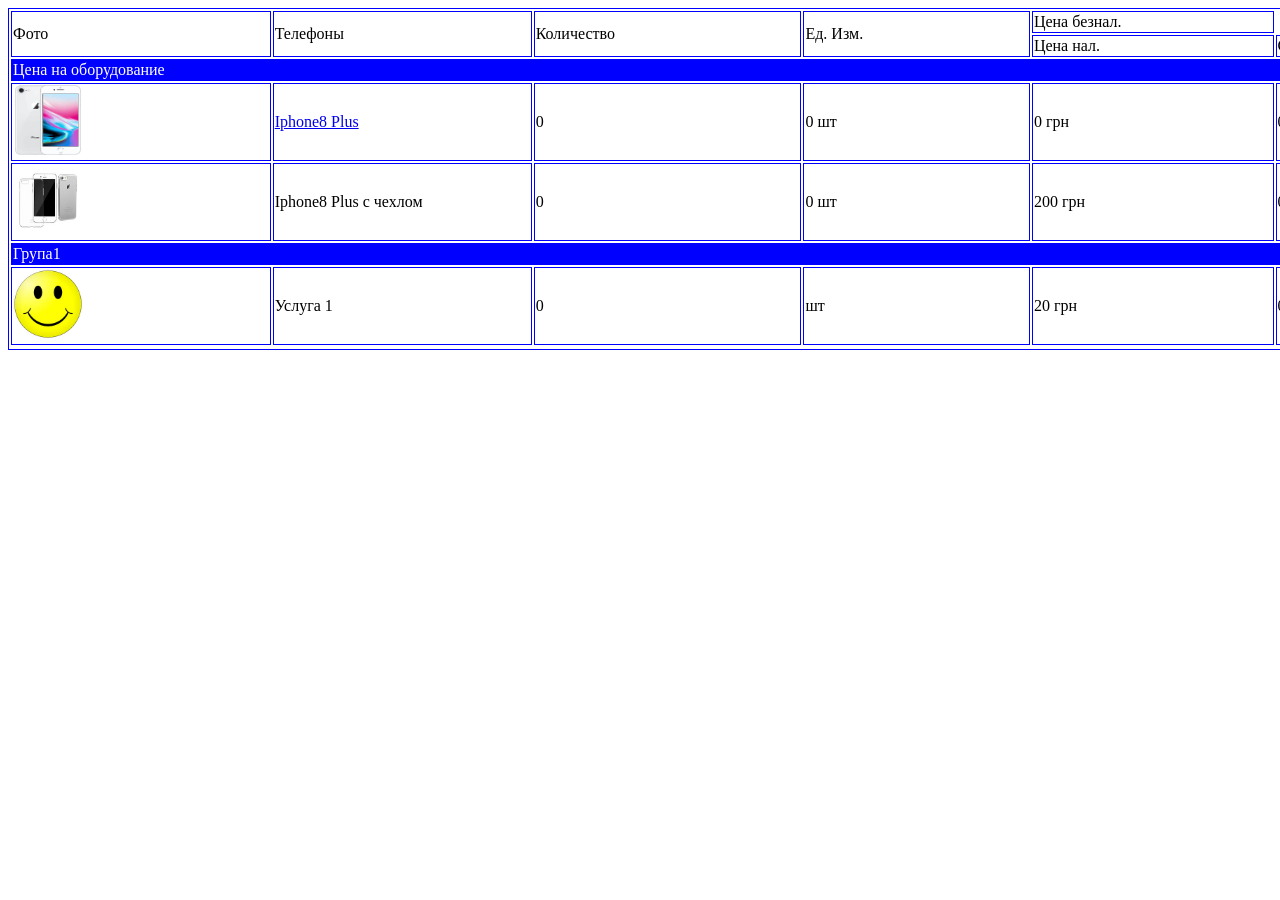
==== Iphone 8-Work/index.html @ d0002b06 "Made the nameplate s description of the product" ====
<!DOCTYPE html>
<html>
<html lang = "ru">
<head>
    <meta charset="UTF-8"/>
    <link rel="stylesheet" href="style.css"
</head>
<body>
  <table>

    <tbody>
        <tr>
            <td rowspan="2">Фото</td>
            <td rowspan="2">Телефоны</td>
            <td rowspan="2">Количество</td>
            <td rowspan="2">Ед. Изм.</td>
            <td>Цена безнал.</td>
        </tr>
        <tr>
            <td>Цена нал.</td>
            <td>Сума</td>


        </tr>

        <tr>

            <td class="hi"  colspan="6">Цена на оборудование</td>
        </tr>

          <tr>
             <td>  <img src="img/iphone8.png" alt="iphone8 Icon"style="width:70px;height:70px;" > </td>
 <td><a href="file:///C:/Users/Vadik/Desktop/Iphone%208-Work/Link%20on%20site/index.html" target="_blank">Iphone8 Plus</a></td>
<td> 0</td>
<td>0 шт</td>
<td>0 грн</td>
<td>0 грн</td>

</tr>
<tr>
  <td><img src="img/iphone8+couverture.jfif" alt="iphone8+couverture Icon"style="width:70px;height:70px;" ></td>
<td>Iphone8 Plus с чехлом</td>
<td> 0</td>
<td>0 шт</td>
<td>200 грн</td>
<td>0 грн</td>
</tr>
<tr>

    <td class="hi"  colspan="6">Група1</td>
</tr>
<tr>
  <td><img src="img/xn8.jfif" alt="xn7 Icon"style="width:70px;height:70px;" ></td>
  <td> Услуга 1</td>
  <td> 0 </td>
  <td>  шт</td>
  <td> 20 грн</td>
  <td> 0.00 грн</td>

</tr>
<tr>

</tr>










    </tbody>
</table>


</body>
</html>
---- Iphone 8-Work/style.css ----
table,th, td{
  border: 1px solid blue;
  width: 1500px;
}
.hi {
  background: blue;
  color: white;
}
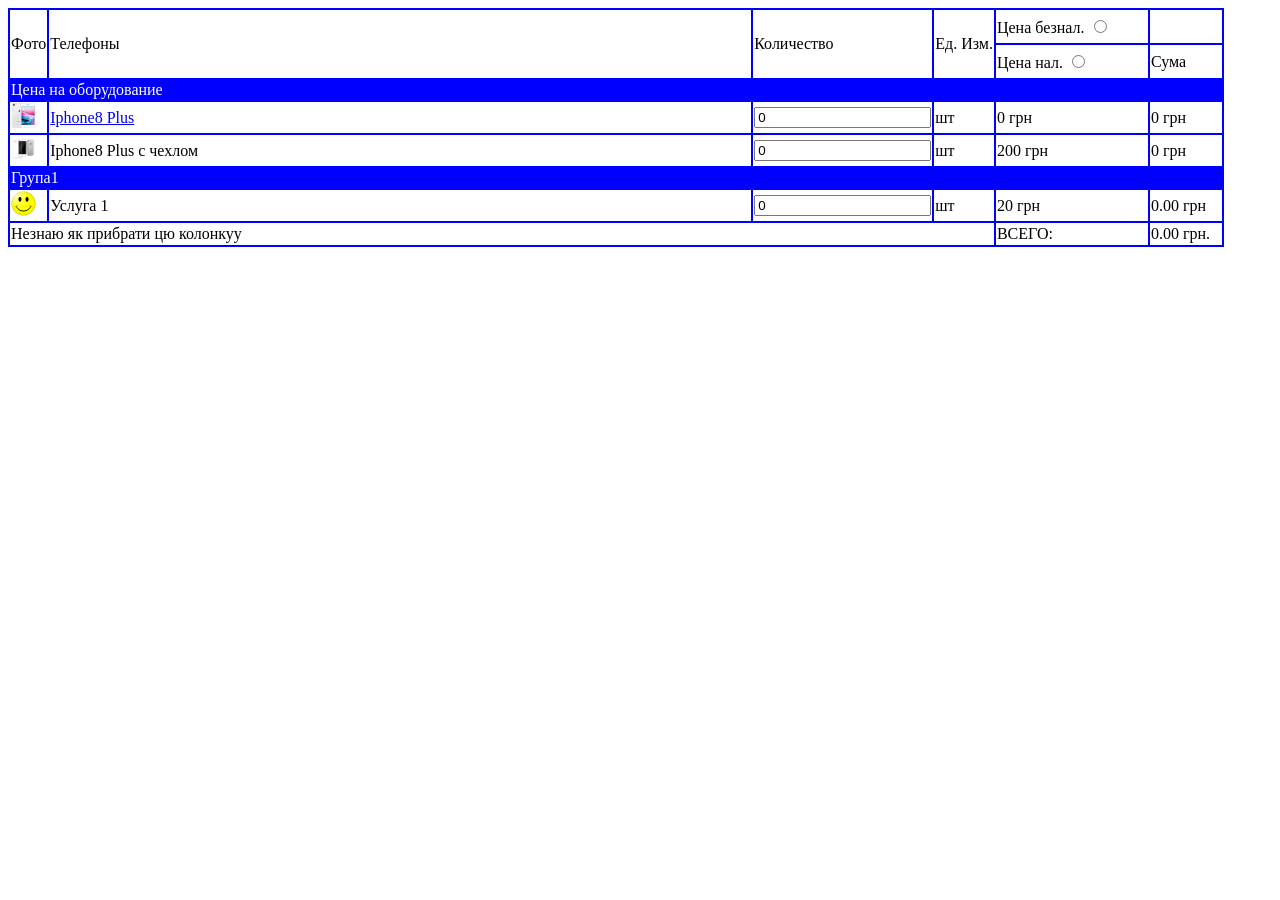
==== commit bff290f3: "Made one border in the table, fixed the broken link, and other small details" ====
--- a/Iphone 8-Work/index.html
+++ b/Iphone 8-Work/index.html
@@ -9,19 +9,21 @@
   <table>
 
     <tbody>
-        <tr>
-            <td rowspan="2">Фото</td>
-            <td rowspan="2">Телефоны</td>
+        <tr >
+            <td class="cell" rowspan="2" >Фото</td>
+            <td class="phone" rowspan="2">Телефоны</td>
             <td rowspan="2">Количество</td>
             <td rowspan="2">Ед. Изм.</td>
-            <td>Цена безнал.</td>
+
+            <td class="prise">Цена безнал. <input  type="radio" name="drink" >
+</td>
         </tr>
         <tr>
-            <td>Цена нал.</td>
-            <td>Сума</td>
+            <td>Цена нал. <input type="radio" name="drink"></td>
 
 
-        </tr>
+            <td class="syma">Сума</td>
+       </tr>
 
         <tr>
 
@@ -29,19 +31,19 @@
         </tr>
 
           <tr>
-             <td>  <img src="img/iphone8.png" alt="iphone8 Icon"style="width:70px;height:70px;" > </td>
- <td><a href="file:///C:/Users/Vadik/Desktop/Iphone%208-Work/Link%20on%20site/index.html" target="_blank">Iphone8 Plus</a></td>
-<td> 0</td>
-<td>0 шт</td>
+             <td>  <img src="img/iphone8.png" alt="iphone8 Icon"style="width:25px;height:25px;" > </td>
+ <td><a href="file:/Projects/HTML-Work/Iphone%208-Work/Link%20on%20site/index.html" target="_blank">Iphone8 Plus</a></td>
+<td> <input type="text" value="0"></td>
+<td> шт</td>
 <td>0 грн</td>
 <td>0 грн</td>
 
 </tr>
 <tr>
-  <td><img src="img/iphone8+couverture.jfif" alt="iphone8+couverture Icon"style="width:70px;height:70px;" ></td>
+  <td><img src="img/iphone8+couverture.jfif" alt="iphone8+couverture Icon"style="width:25px;height:25px;" ></td>
 <td>Iphone8 Plus с чехлом</td>
-<td> 0</td>
-<td>0 шт</td>
+<td><input type="text" value="0"> </td>
+<td> шт</td>
 <td>200 грн</td>
 <td>0 грн</td>
 </tr>
@@ -50,15 +52,19 @@
     <td class="hi"  colspan="6">Група1</td>
 </tr>
 <tr>
-  <td><img src="img/xn8.jfif" alt="xn7 Icon"style="width:70px;height:70px;" ></td>
+  <td><img src="img/xn8.jfif" alt="xn7 Icon"style="width:25px;height:25px;" ></td>
   <td> Услуга 1</td>
-  <td> 0 </td>
+  <td> <input type="text" value="0"> </td>
   <td>  шт</td>
   <td> 20 грн</td>
   <td> 0.00 грн</td>
 
 </tr>
 <tr>
+  <td colspan="4">Незнаю як прибрати цю колонкуу</td>
+  <td class="total">ВСЕГО:</td>
+  <td>0.00 грн.</td>
+
 
 </tr>
 
--- a/Iphone 8-Work/style.css
+++ b/Iphone 8-Work/style.css
@@ -1,8 +1,30 @@
 table,th, td{
-  border: 1px solid blue;
-  width: 1500px;
+  border: 2px solid blue;
+
+  border-collapse: collapse;
 }
 .hi {
   background: blue;
   color: white;
 }
+.cell{
+  padding-top: 25px;
+  padding-bottom:25px;
+  width:30px;
+}
+.phone{
+  width:700px;
+}
+.prise{
+  width: 150px;
+}
+.syma{
+  width: 70px;
+}
+.left{
+  text-align: left;
+}
+.total{
+  padding-top: 2px;
+  padding-bottom:2px;
+}
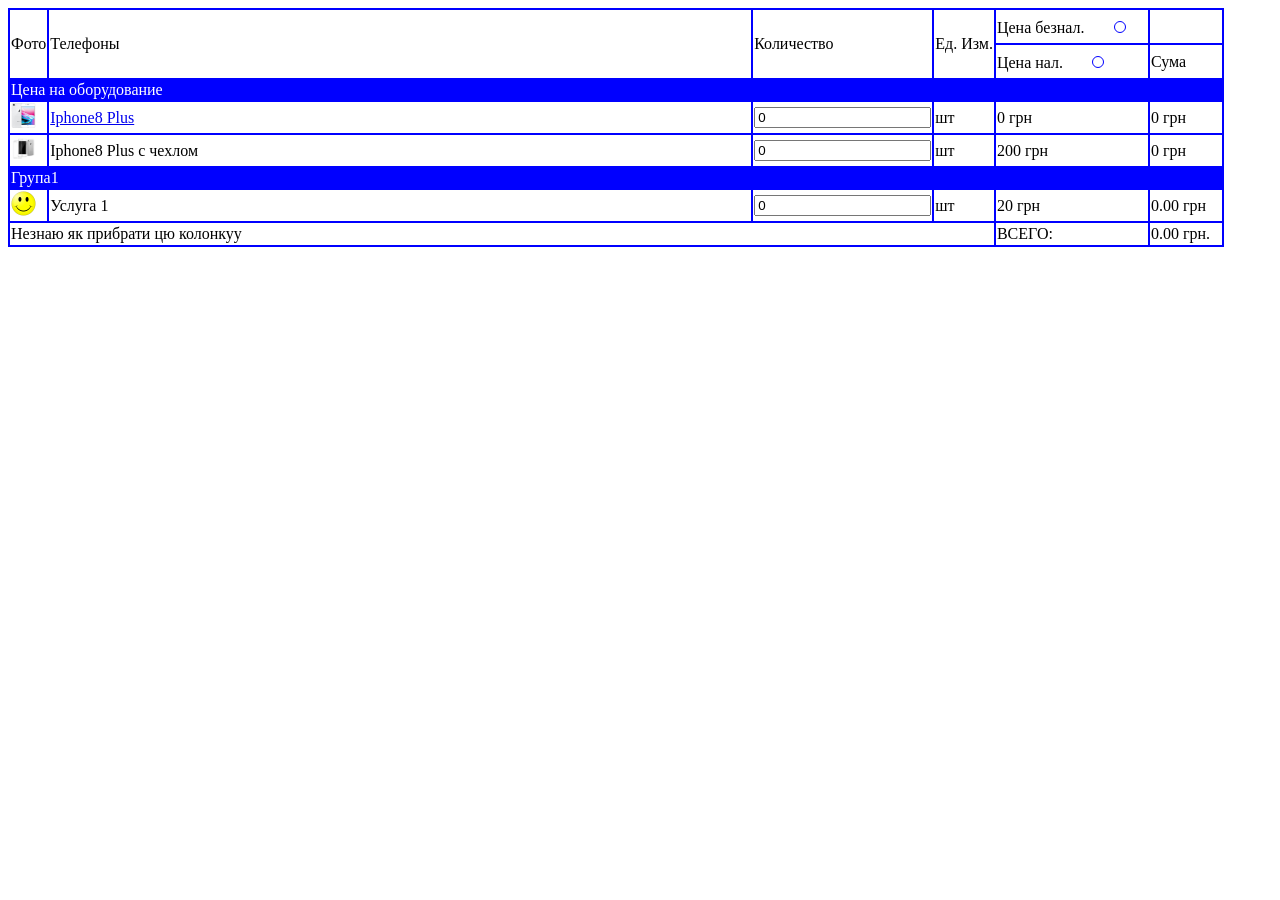
==== commit f47fd15f: "Fixed hyperlink and radio button color" ====
--- a/Iphone 8-Work/index.html
+++ b/Iphone 8-Work/index.html
@@ -15,12 +15,24 @@
             <td rowspan="2">Количество</td>
             <td rowspan="2">Ед. Изм.</td>
 
-            <td class="prise">Цена безнал. <input  type="radio" name="drink" >
-</td>
+            <td class="prise">Цена безнал.
+              <label for= "button beznal">
+                <input id="button beznal" class="price" type="radio" name="drink">
+                <div class="price-radio-button">
+                  <div class="price-radio-button-inner"></div>
+                </div>
+              </label>
+            </td>
         </tr>
         <tr>
-            <td>Цена нал. <input type="radio" name="drink"></td>
-
+          <td class="prise">Цена нал.
+            <label for= "button nal">
+              <input id="button nal" class="price" type="radio" name="drink">
+              <div class="price-radio-button">
+                <div class="price-radio-button-inner"></div>
+              </div>
+            </label>
+          </td>
 
             <td class="syma">Сума</td>
        </tr>
@@ -32,7 +44,7 @@
 
           <tr>
              <td>  <img src="img/iphone8.png" alt="iphone8 Icon"style="width:25px;height:25px;" > </td>
- <td><a href="file:/Projects/HTML-Work/Iphone%208-Work/Link%20on%20site/index.html" target="_blank">Iphone8 Plus</a></td>
+ <td><a href="link_on_site/index.html" target="blank"> Iphone8 Plus <a/></td>
 <td> <input type="text" value="0"></td>
 <td> шт</td>
 <td>0 грн</td>
--- a/Iphone 8-Work/style.css
+++ b/Iphone 8-Work/style.css
@@ -28,3 +28,27 @@
   padding-top: 2px;
   padding-bottom:2px;
 }
+
+
+.price{
+  visibility: hidden;
+}
+.price-radio-button {
+  border: 1px solid blue;
+  width: 10px;
+  height: 10px;
+  display:inline-block;
+  border-radius:10px;
+
+}
+.price-radio-button-inner{
+  width: 6px;
+  height: 6px;
+  border-radius:6px;
+  margin: 2px 0 0 2px;
+  background-color: blue;
+  visibility: hidden;
+}
+.price:checked ~ .price-radio-button .price-radio-button-inner{
+  visibility: visible;
+}
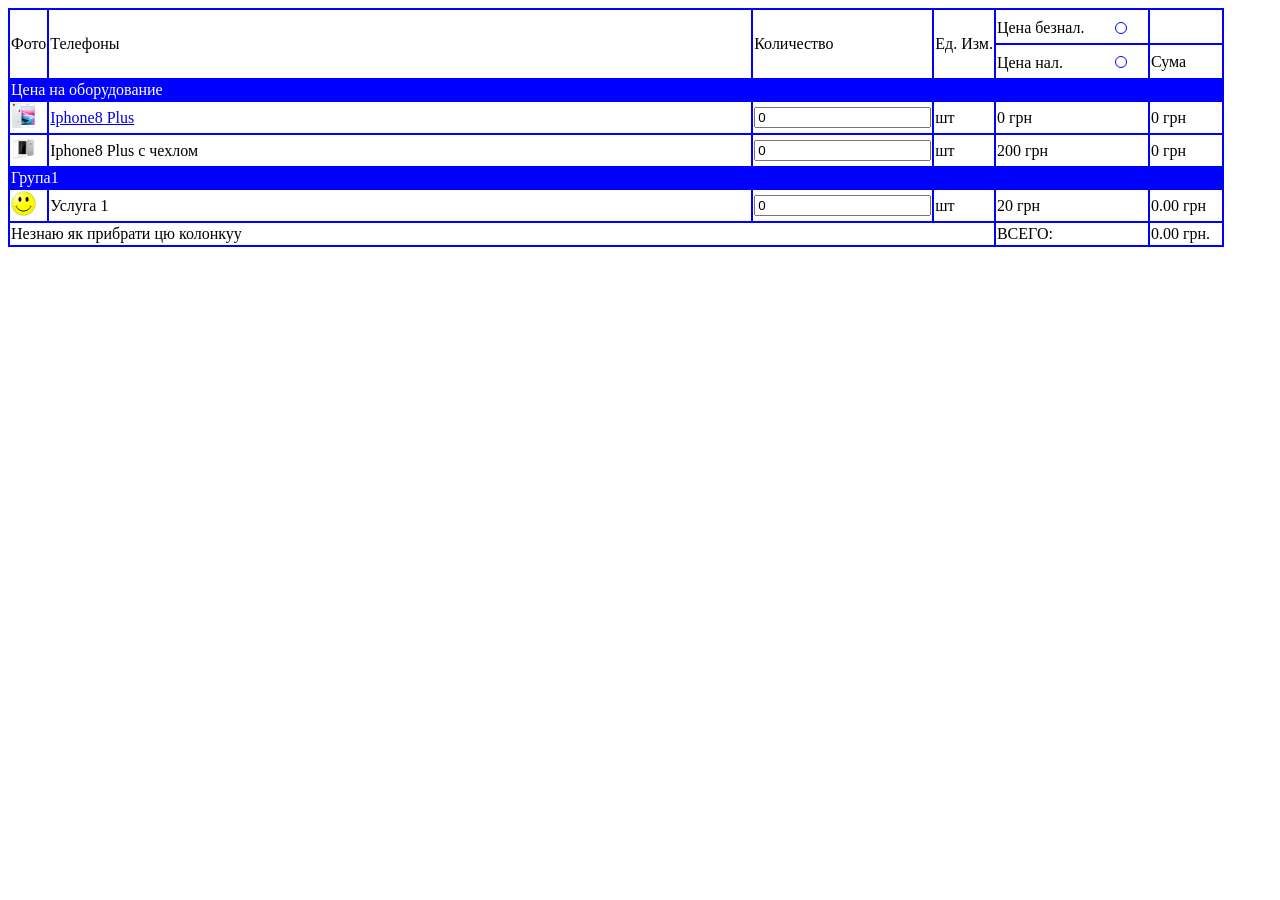
==== commit 9d01d278: "Compared buttons" ====
--- a/Iphone 8-Work/index.html
+++ b/Iphone 8-Work/index.html
@@ -18,8 +18,8 @@
             <td class="prise">Цена безнал.
               <label for= "button beznal">
                 <input id="button beznal" class="price" type="radio" name="drink">
-                <div class="price-radio-button">
-                  <div class="price-radio-button-inner"></div>
+                <div  class="price-radio-button1">
+                  <div class="price-radio-button-inner1"></div>
                 </div>
               </label>
             </td>
--- a/Iphone 8-Work/style.css
+++ b/Iphone 8-Work/style.css
@@ -33,15 +33,18 @@
 .price{
   visibility: hidden;
 }
-.price-radio-button {
+.price-radio-button1 {
   border: 1px solid blue;
+  position:absolute;
+  left: 1115px;
+  top:22px;
   width: 10px;
   height: 10px;
   display:inline-block;
   border-radius:10px;
 
 }
-.price-radio-button-inner{
+.price-radio-button-inner1{
   width: 6px;
   height: 6px;
   border-radius:6px;
@@ -49,6 +52,28 @@
   background-color: blue;
   visibility: hidden;
 }
+.price:checked ~ .price-radio-button1 .price-radio-button-inner1{
+  visibility: visible;}
+
+  .price-radio-button {
+    border: 1px solid blue;
+    position:absolute;
+    left: 1115px;
+    top:56px;
+    width: 10px;
+    height: 10px;
+    display:inline-block;
+    border-radius:10px;}
+
+
+    .price-radio-button-inner{
+      width: 6px;
+      height: 6px;
+      border-radius:6px;
+      margin: 2px 0 0 2px;
+      background-color: blue;
+      visibility: hidden;
+}
+
 .price:checked ~ .price-radio-button .price-radio-button-inner{
-  visibility: visible;
-}
+  visibility: visible;}
